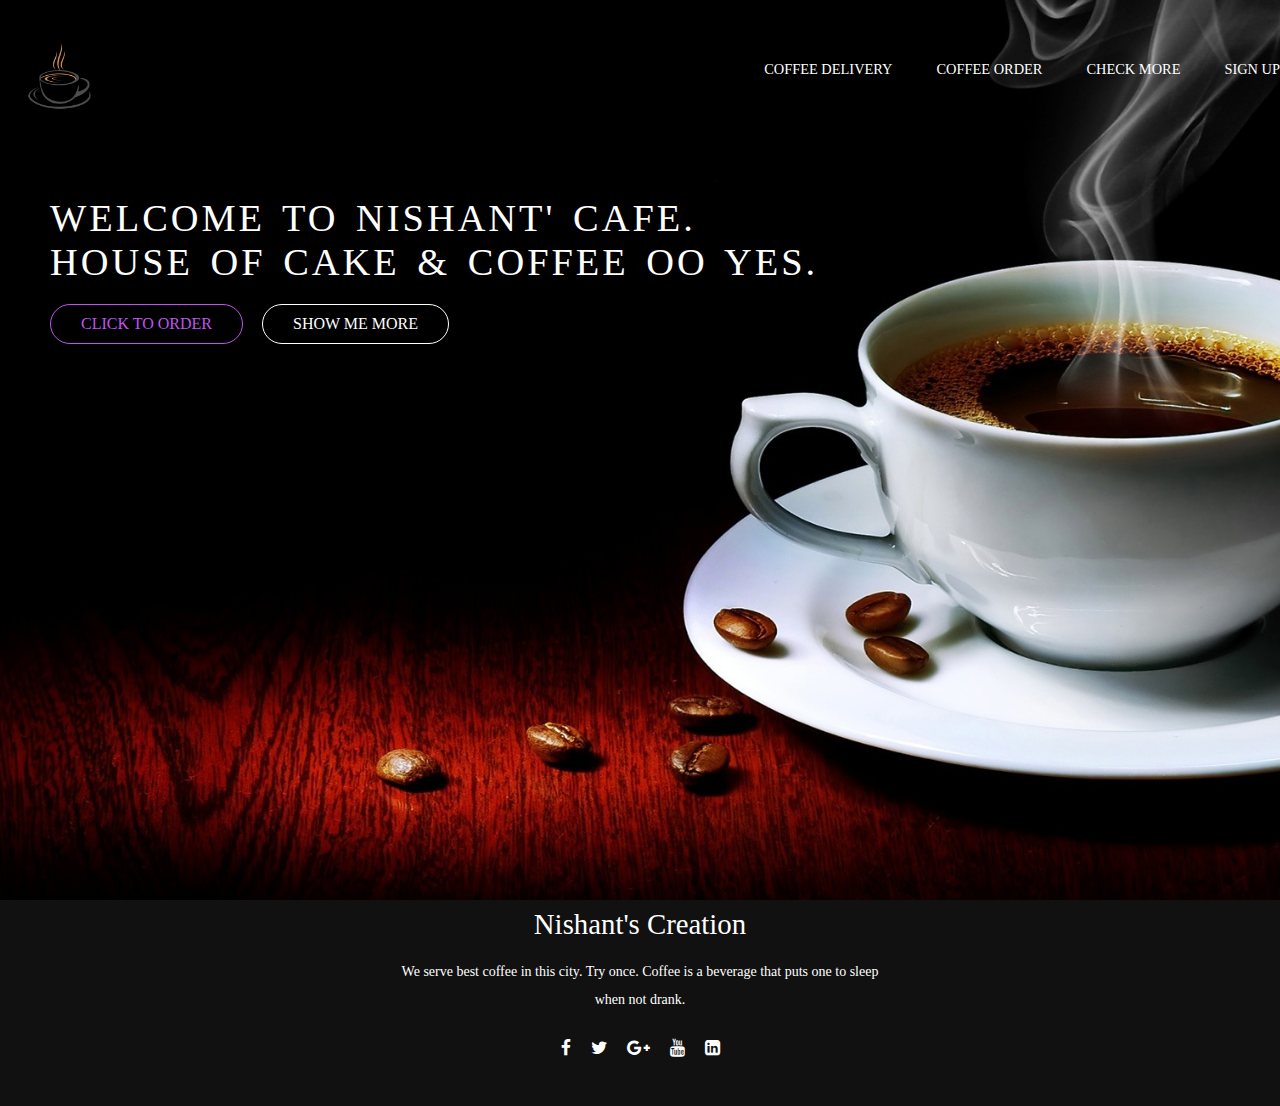
==== index.html @ 73787b6c "first change" ====
<!DOCTYPE html>
<html lang="en">
<head>
	<title>Nishant's Creation</title>
	<meta name="viewport" content="width=device-width, initial-scale=1.0">
	<link rel="stylesheet" type="text/css" href="css/style.css">

	<link rel="preconnect" href="https://fonts.gstatic.com">
    <link href="https://fonts.googleapis.com/css2?family=Flamenco&display=swap" rel="stylesheet">
    <link rel="stylesheet" href="https://stackpath.bootstrapcdn.com/font-awesome/4.7.0/css/font-awesome.min.css">
</head>
<body>
	<header id="header" class="">
		<nav>
			<div class="row clearfix">
				<img src="img/logo2.png" class="logo" alt="">
				<ul class="m-nav">
					<li><a href="#">COFFEE DELIVERY</a></li>
					<li><a href="index.html">COFFEE ORDER</a></li>
					<li><a href="#">CHECK MORE</a></li>
					<li><a href="singup.html">Sign up</a></li>
				</ul>
				
			</div>
			 
		</nav>

		<div class="main-content-header">
		 <h1>WELCOME TO <span class="c_change">NISHANT' CAFE</span>.<br>HOUSE OF CAKE  & COFFEE OO YES.</h1>
		<a href="#" class="btn but1">click to order</a>
		<a href="#" class="btn but2">show me more</a>
		</div>
		
	</header>

 <footer>
        <div class="footer-content">
            <h3>Nishant's Creation</h3>
            <p>We serve best coffee in this city. Try once. Coffee is a beverage that puts one to sleep when not drank. </p>
            <ul class="socials">
                <li><a href="#"><i class="fa fa-facebook"></i></a></li>
                <li><a href="#"><i class="fa fa-twitter"></i></a></li>
                <li><a href="#"><i class="fa fa-google-plus"></i></a></li>
                <li><a href="#"><i class="fa fa-youtube"></i></a></li>
                <li><a href="#"><i class="fa fa-linkedin-square"></i></a></li>
            </ul>
        </div>
    </footer>
</body>
</html>
---- css/style.css ----
*{
 	margin: 0px;
 	padding: 0px;
 	box-sizing: border-box;
 }
 .body{
 	font-family: 'Flamenco', cursive;
 	font-size: 20px;
 	overflow-x: hidden;
 	color: white;

 }
 header{
 	background-image: url('../img/home1.jpg');
 	background-size: cover;
 	background-repeat: no-repeat;
 	height: 100vh;
}
.clearfix:after{
	content: ".";
	visibility: hidden;
	display: block;
	height: 0px;
	clear: both;


}

.row{
	max-width: 1180px
	margin: 0 auto;
}
.logo{
	height: 120px;
	width: auto;
	float: left;
	margin-top: 20px; 
}
.m-nav{
	float: right;
	margin-top: 60px;
}

.m-nav li{
	display: inline-block;
	list-style: none;
	margin-left: 40px;

}
.m-nav li a{
	padding: 5px 0;
	color: #fff;
	text-decoration: none;
	text-decoration: none;
	text-transform: uppercase;
	font-size: 90%;
	font-weight: 100

}
.m-nav li a:hover{
    border-bottom: 2px solid #bf55ec;

}
.main-content-header{
	color: white;
	width: 1180px;
	position: absolute;
	/*border: 1px solid red;*/ 
	top: 30%;
	left: 50%;
	transform: translate(-50%, -50%);
}
h1{
	color: #ff;
	font-size: 240%;
	word-spacing: 5px;
	letter-spacing: 3px;
	margin-bottom: 20px;
	text-transform: uppercase; 
	font-weight: lighter;
}
.btn{
	display: inline-block;
	padding: 10px 30px;
	font-weight: lighter;
	text-decoration: none;
	text-transform: uppercase;
	border-radius: 200px;
	transition: background-color 0.2s, border 0.2s, color 0.2s; 

}

.but1{
	background-color: transparent;
	color: #bf55ec;
	margin-right: 15px;
	border: 1px solid #bf55ec;  
 
}
.but1:hover{
	background-color: #fff;
}
.but2{
	background-color: transparent;
	color: #fff;
	margin-right: 15px;
	border: 1px solid #fff;  
 
}
.but2:hover{
	background-color: #bf55ec;
}
.c_change{
	animation: nkchange 1s infinite;
}
@keyframes nkchange{
	0%{color: red;}
	25%{color:green;}
	50%{color:#bf55ec;}
	100%{color:white;}
}
@media only screen and(max-width: 1180px)
{
	.main-content-header{
		width: 100%;
		padding:0 2%;
	}
}

@media only screen and(max-width: 998px)
{
	h1{font-size:200%;}
}
@media only screen and(max-width: 768px)
{
	h1{font-size:180%;}
	.m-nav{display: none;}
}

footer{
    position: relative;
    bottom: 0;
    left: 0;
    right: 0;
    background: #111;
    font-family: "Open Sans";
    padding-top: 40px;
    color: #fff;
    margin: 0px;
 	padding: 0px;
 	box-sizing: border-box;
}
.footer-content{
    display: flex;
    align-items: center;
    justify-content: center;
    flex-direction: column;
    text-align: center;
}
.footer-content h3{
    font-size: 1.8rem;
    font-weight: 400;
    text-transform: capitalize;
    line-height: 3rem;
}
.footer-content p{
    max-width: 500px;
    margin: 10px auto;
    line-height: 28px;
    font-size: 14px;
}
.socials{
    list-style: none;
    display: flex;
    align-items: center;
    justify-content: center;
    margin: 1rem 0 3rem 0;
}
.socials li{
    margin: 0 10px;
}
.socials a{
    text-decoration: none;
    color: #fff;
}
.socials a i{
    font-size: 1.1rem;
    transition: color .4s ease;

}
.socials a:hover i{
    color: aqua;
}
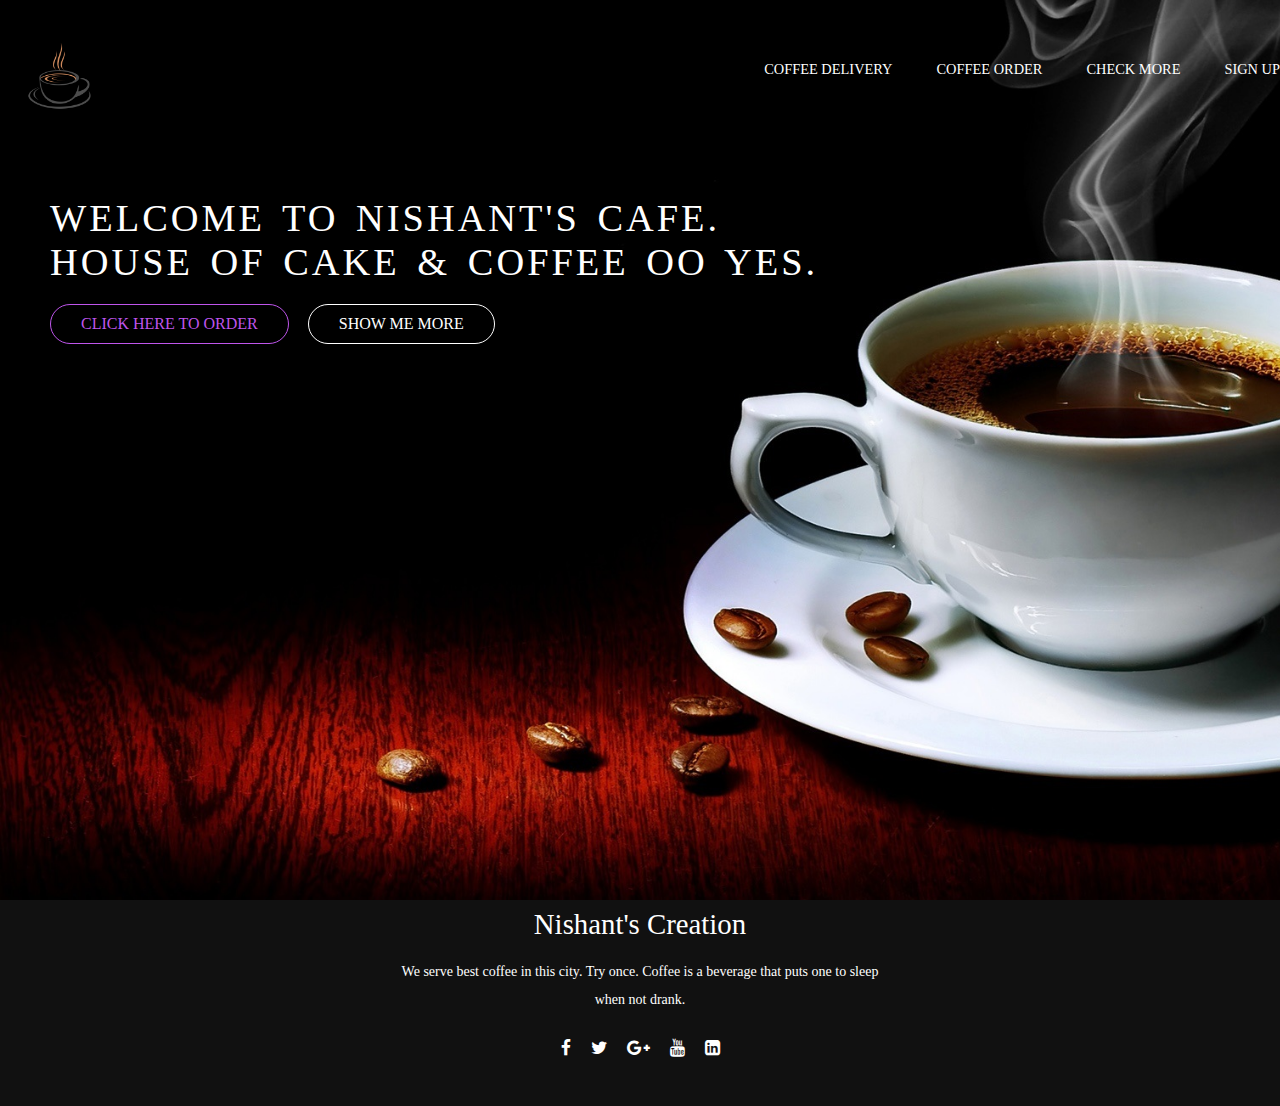
==== commit d6a995d6: "v1.0.1" ====
--- a/index.html
+++ b/index.html
@@ -1,50 +1,69 @@
 <!DOCTYPE html>
 <html lang="en">
-<head>
-	<title>Nishant's Creation</title>
-	<meta name="viewport" content="width=device-width, initial-scale=1.0">
-	<link rel="stylesheet" type="text/css" href="css/style.css">
+  <head>
+    <title>Nishant's Creation</title>
+    <meta name="viewport" content="width=device-width, initial-scale=1.0" />
+    <link rel="stylesheet" type="text/css" href="css/style.css" />
 
-	<link rel="preconnect" href="https://fonts.gstatic.com">
-    <link href="https://fonts.googleapis.com/css2?family=Flamenco&display=swap" rel="stylesheet">
-    <link rel="stylesheet" href="https://stackpath.bootstrapcdn.com/font-awesome/4.7.0/css/font-awesome.min.css">
-</head>
-<body>
-	<header id="header" class="">
-		<nav>
-			<div class="row clearfix">
-				<img src="img/logo2.png" class="logo" alt="">
-				<ul class="m-nav">
-					<li><a href="#">COFFEE DELIVERY</a></li>
-					<li><a href="index.html">COFFEE ORDER</a></li>
-					<li><a href="#">CHECK MORE</a></li>
-					<li><a href="singup.html">Sign up</a></li>
-				</ul>
-				
-			</div>
-			 
-		</nav>
+    <link rel="preconnect" href="https://fonts.gstatic.com" />
+    <link
+      href="https://fonts.googleapis.com/css2?family=Flamenco&display=swap"
+      rel="stylesheet"
+    />
+    <link
+      rel="stylesheet"
+      href="https://stackpath.bootstrapcdn.com/font-awesome/4.7.0/css/font-awesome.min.css"
+    />
+  </head>
+  <body>
+    <header id="header" class="">
+      <nav>
+        <div class="row clearfix">
+          <img src="img/logo2.png" class="logo" alt="" />
+          <ul class="m-nav">
+            <li><a href="#">COFFEE DELIVERY</a></li>
+            <li><a href="index.html">COFFEE ORDER</a></li>
+            <li><a href="#">CHECK MORE</a></li>
+            <li><a href="singup.html">Sign up</a></li>
+          </ul>
+        </div>
+      </nav>
 
-		<div class="main-content-header">
-		 <h1>WELCOME TO <span class="c_change">NISHANT' CAFE</span>.<br>HOUSE OF CAKE  & COFFEE OO YES.</h1>
-		<a href="#" class="btn but1">click to order</a>
-		<a href="#" class="btn but2">show me more</a>
-		</div>
-		
-	</header>
+      <div class="main-content-header">
+        <h1>
+          WELCOME TO <span class="c_change">NISHANT'S CAFE</span>.<br />HOUSE OF
+          CAKE & COFFEE OO YES.
+        </h1>
+        <a href="#" class="btn but1">click Here To Order</a>
+        <a href="#" class="btn but2">Show Me More</a>
+      </div>
+    </header>
 
- <footer>
-        <div class="footer-content">
-            <h3>Nishant's Creation</h3>
-            <p>We serve best coffee in this city. Try once. Coffee is a beverage that puts one to sleep when not drank. </p>
-            <ul class="socials">
-                <li><a href="#"><i class="fa fa-facebook"></i></a></li>
-                <li><a href="#"><i class="fa fa-twitter"></i></a></li>
-                <li><a href="#"><i class="fa fa-google-plus"></i></a></li>
-                <li><a href="#"><i class="fa fa-youtube"></i></a></li>
-                <li><a href="#"><i class="fa fa-linkedin-square"></i></a></li>
-            </ul>
-        </div>
+    <footer>
+      <div class="footer-content">
+        <h3>Nishant's Creation</h3>
+        <p>
+          We serve best coffee in this city. Try once. Coffee is a beverage that
+          puts one to sleep when not drank.
+        </p>
+        <ul class="socials">
+          <li>
+            <a href="#"><i class="fa fa-facebook"></i></a>
+          </li>
+          <li>
+            <a href="#"><i class="fa fa-twitter"></i></a>
+          </li>
+          <li>
+            <a href="#"><i class="fa fa-google-plus"></i></a>
+          </li>
+          <li>
+            <a href="#"><i class="fa fa-youtube"></i></a>
+          </li>
+          <li>
+            <a href="#"><i class="fa fa-linkedin-square"></i></a>
+          </li>
+        </ul>
+      </div>
     </footer>
-</body>
-</html>+  </body>
+</html>
--- a/css/style.css
+++ b/css/style.css
@@ -1,194 +1,194 @@
- *{
- 	margin: 0px;
- 	padding: 0px;
- 	box-sizing: border-box;
- }
- .body{
- 	font-family: 'Flamenco', cursive;
- 	font-size: 20px;
- 	overflow-x: hidden;
- 	color: white;
-
- }
- header{
- 	background-image: url('../img/home1.jpg');
- 	background-size: cover;
- 	background-repeat: no-repeat;
- 	height: 100vh;
-}
-.clearfix:after{
-	content: ".";
-	visibility: hidden;
-	display: block;
-	height: 0px;
-	clear: both;
-
-
-}
-
-.row{
-	max-width: 1180px
-	margin: 0 auto;
-}
-.logo{
-	height: 120px;
-	width: auto;
-	float: left;
-	margin-top: 20px; 
-}
-.m-nav{
-	float: right;
-	margin-top: 60px;
-}
-
-.m-nav li{
-	display: inline-block;
-	list-style: none;
-	margin-left: 40px;
-
-}
-.m-nav li a{
-	padding: 5px 0;
-	color: #fff;
-	text-decoration: none;
-	text-decoration: none;
-	text-transform: uppercase;
-	font-size: 90%;
-	font-weight: 100
-
-}
-.m-nav li a:hover{
-    border-bottom: 2px solid #bf55ec;
-
-}
-.main-content-header{
-	color: white;
-	width: 1180px;
-	position: absolute;
-	/*border: 1px solid red;*/ 
-	top: 30%;
-	left: 50%;
-	transform: translate(-50%, -50%);
-}
-h1{
-	color: #ff;
-	font-size: 240%;
-	word-spacing: 5px;
-	letter-spacing: 3px;
-	margin-bottom: 20px;
-	text-transform: uppercase; 
-	font-weight: lighter;
-}
-.btn{
-	display: inline-block;
-	padding: 10px 30px;
-	font-weight: lighter;
-	text-decoration: none;
-	text-transform: uppercase;
-	border-radius: 200px;
-	transition: background-color 0.2s, border 0.2s, color 0.2s; 
-
-}
-
-.but1{
-	background-color: transparent;
-	color: #bf55ec;
-	margin-right: 15px;
-	border: 1px solid #bf55ec;  
- 
-}
-.but1:hover{
-	background-color: #fff;
-}
-.but2{
-	background-color: transparent;
-	color: #fff;
-	margin-right: 15px;
-	border: 1px solid #fff;  
- 
-}
-.but2:hover{
-	background-color: #bf55ec;
-}
-.c_change{
-	animation: nkchange 1s infinite;
-}
-@keyframes nkchange{
-	0%{color: red;}
-	25%{color:green;}
-	50%{color:#bf55ec;}
-	100%{color:white;}
-}
-@media only screen and(max-width: 1180px)
-{
-	.main-content-header{
-		width: 100%;
-		padding:0 2%;
-	}
-}
-
-@media only screen and(max-width: 998px)
-{
-	h1{font-size:200%;}
-}
-@media only screen and(max-width: 768px)
-{
-	h1{font-size:180%;}
-	.m-nav{display: none;}
-}
-
-footer{
-    position: relative;
-    bottom: 0;
-    left: 0;
-    right: 0;
-    background: #111;
-    font-family: "Open Sans";
-    padding-top: 40px;
-    color: #fff;
-    margin: 0px;
- 	padding: 0px;
- 	box-sizing: border-box;
-}
-.footer-content{
-    display: flex;
-    align-items: center;
-    justify-content: center;
-    flex-direction: column;
-    text-align: center;
-}
-.footer-content h3{
-    font-size: 1.8rem;
-    font-weight: 400;
-    text-transform: capitalize;
-    line-height: 3rem;
-}
-.footer-content p{
-    max-width: 500px;
-    margin: 10px auto;
-    line-height: 28px;
-    font-size: 14px;
-}
-.socials{
-    list-style: none;
-    display: flex;
-    align-items: center;
-    justify-content: center;
-    margin: 1rem 0 3rem 0;
-}
-.socials li{
-    margin: 0 10px;
-}
-.socials a{
-    text-decoration: none;
-    color: #fff;
-}
-.socials a i{
-    font-size: 1.1rem;
-    transition: color .4s ease;
-
-}
-.socials a:hover i{
-    color: aqua;
-}
-
+ *{
+ 	margin: 0px;
+ 	padding: 0px;
+ 	box-sizing: border-box;
+ }
+ .body{
+ 	font-family: 'Flamenco', cursive;
+ 	font-size: 20px;
+ 	overflow-x: hidden;
+ 	color: white;
+
+ }
+ header{
+ 	background-image: url('../img/home1.jpg');
+ 	background-size: cover;
+ 	background-repeat: no-repeat;
+ 	height: 100vh;
+}
+.clearfix:after{
+	content: ".";
+	visibility: hidden;
+	display: block;
+	height: 0px;
+	clear: both;
+
+
+}
+
+.row{
+	max-width: 1180px
+	margin: 0 auto;
+}
+.logo{
+	height: 120px;
+	width: auto;
+	float: left;
+	margin-top: 20px; 
+}
+.m-nav{
+	float: right;
+	margin-top: 60px;
+}
+
+.m-nav li{
+	display: inline-block;
+	list-style: none;
+	margin-left: 40px;
+
+}
+.m-nav li a{
+	padding: 5px 0;
+	color: #fff;
+	text-decoration: none;
+	text-decoration: none;
+	text-transform: uppercase;
+	font-size: 90%;
+	font-weight: 100
+
+}
+.m-nav li a:hover{
+    border-bottom: 2px solid #bf55ec;
+
+}
+.main-content-header{
+	color: white;
+	width: 1180px;
+	position: absolute;
+	/*border: 1px solid red;*/ 
+	top: 30%;
+	left: 50%;
+	transform: translate(-50%, -50%);
+}
+h1{
+	color: #ff;
+	font-size: 240%;
+	word-spacing: 5px;
+	letter-spacing: 3px;
+	margin-bottom: 20px;
+	text-transform: uppercase; 
+	font-weight: lighter;
+}
+.btn{
+	display: inline-block;
+	padding: 10px 30px;
+	font-weight: lighter;
+	text-decoration: none;
+	text-transform: uppercase;
+	border-radius: 200px;
+	transition: background-color 0.2s, border 0.2s, color 0.2s; 
+
+}
+
+.but1{
+	background-color: transparent;
+	color: #bf55ec;
+	margin-right: 15px;
+	border: 1px solid #bf55ec;  
+ 
+}
+.but1:hover{
+	background-color: #fff;
+}
+.but2{
+	background-color: transparent;
+	color: #fff;
+	margin-right: 15px;
+	border: 1px solid #fff;  
+ 
+}
+.but2:hover{
+	background-color: #bf55ec;
+}
+.c_change{
+	animation: nkchange 1s infinite;
+}
+@keyframes nkchange{
+	0%{color: red;}
+	25%{color:green;}
+	50%{color:#bf55ec;}
+	100%{color:white;}
+}
+@media only screen and(max-width: 1180px)
+{
+	.main-content-header{
+		width: 100%;
+		padding:0 2%;
+	}
+}
+
+@media only screen and(max-width: 998px)
+{
+	h1{font-size:200%;}
+}
+@media only screen and(max-width: 768px)
+{
+	h1{font-size:180%;}
+	.m-nav{display: none;}
+}
+
+footer{
+    position: relative;
+    bottom: 0;
+    left: 0;
+    right: 0;
+    background: #111;
+    font-family: "Open Sans";
+    padding-top: 40px;
+    color: #fff;
+    margin: 0px;
+ 	padding: 0px;
+ 	box-sizing: border-box;
+}
+.footer-content{
+    display: flex;
+    align-items: center;
+    justify-content: center;
+    flex-direction: column;
+    text-align: center;
+}
+.footer-content h3{
+    font-size: 1.8rem;
+    font-weight: 400;
+    text-transform: capitalize;
+    line-height: 3rem;
+}
+.footer-content p{
+    max-width: 500px;
+    margin: 10px auto;
+    line-height: 28px;
+    font-size: 14px;
+}
+.socials{
+    list-style: none;
+    display: flex;
+    align-items: center;
+    justify-content: center;
+    margin: 1rem 0 3rem 0;
+}
+.socials li{
+    margin: 0 10px;
+}
+.socials a{
+    text-decoration: none;
+    color: #fff;
+}
+.socials a i{
+    font-size: 1.1rem;
+    transition: color .4s ease;
+
+}
+.socials a:hover i{
+    color: aqua;
+}
+
